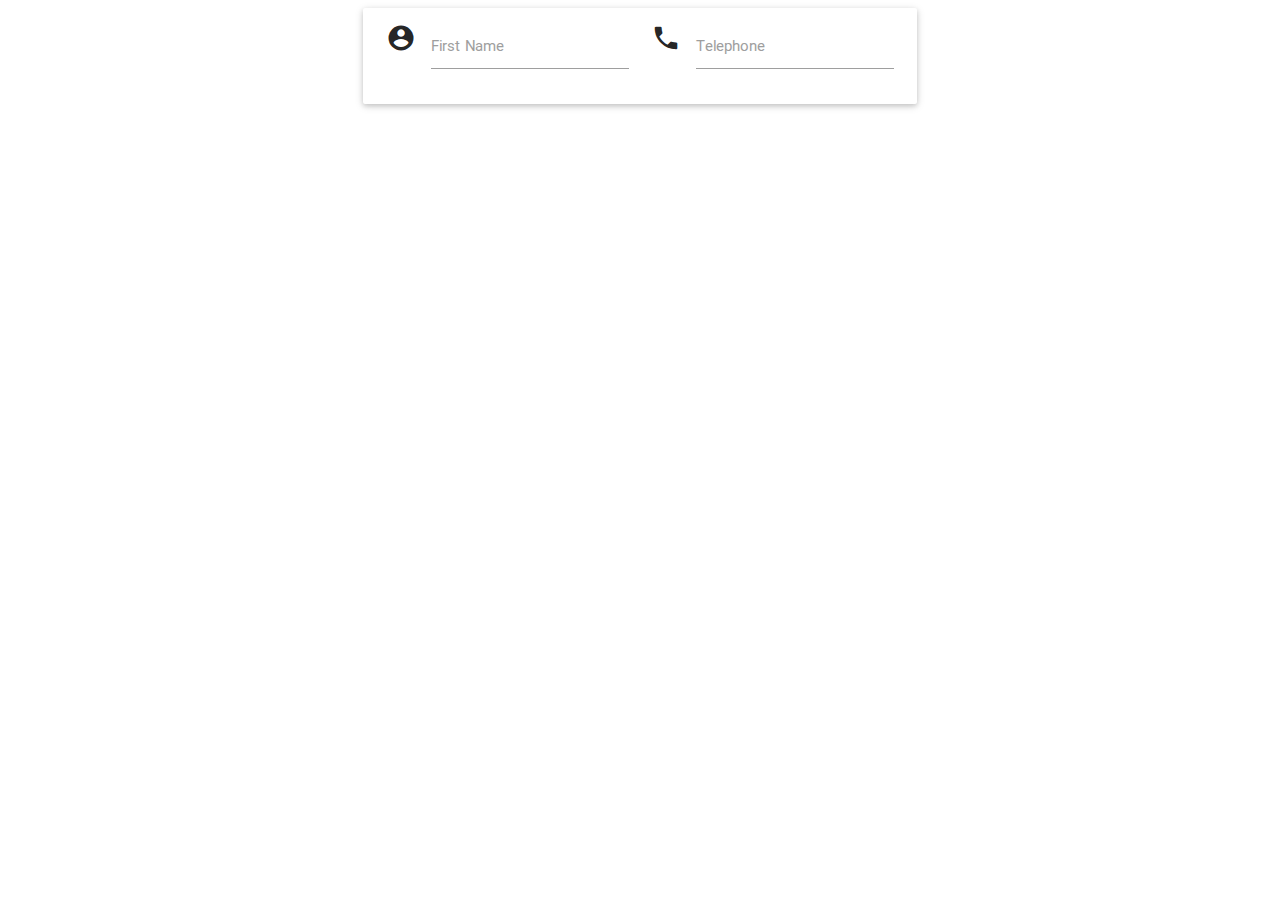
==== newTermin.html @ 2ec467cb "alles" ====
<!DOCTYPE html>
<html>
<head lang="en">
    <meta charset="UTF-8">
    <title></title>
    <!--Import materialize.css-->
    <link href="https://fonts.googleapis.com/icon?family=Material+Icons" rel="stylesheet">
    <link type="text/css" rel="stylesheet" href="css/materialize.min.css" media="screen,projection"/>

    <!--Let browser know website is optimized for mobile-->
    <meta name="viewport" content="width=device-width, initial-scale=1.0"/>
</head>
<body>


<div class="valign-wrapper">
    <div class="row">
        <div class="col">
            <div class="card white" style="">
                <form class="col">
                    <div class="row">
                        <div class="input-field col s6">
                            <i class="material-icons prefix">account_circle</i>
                            <input id="icon_prefix" type="text" class="validate">
                            <label for="icon_prefix">First Name</label>
                        </div>
                        <div class="input-field col s6">
                            <i class="material-icons prefix">phone</i>
                            <input id="icon_telephone" type="tel" class="validate">
                            <label for="icon_telephone">Telephone</label>
                        </div>
                    </div>
                </form>
            </div>
        </div>
    </div>
</div>

<!--Import jQuery before materialize.js-->
<script type="text/javascript" src="https://code.jquery.com/jquery-2.1.1.min.js"></script>
<script type="text/javascript" src="js/materialize.min.js"></script>

</body>
</html>
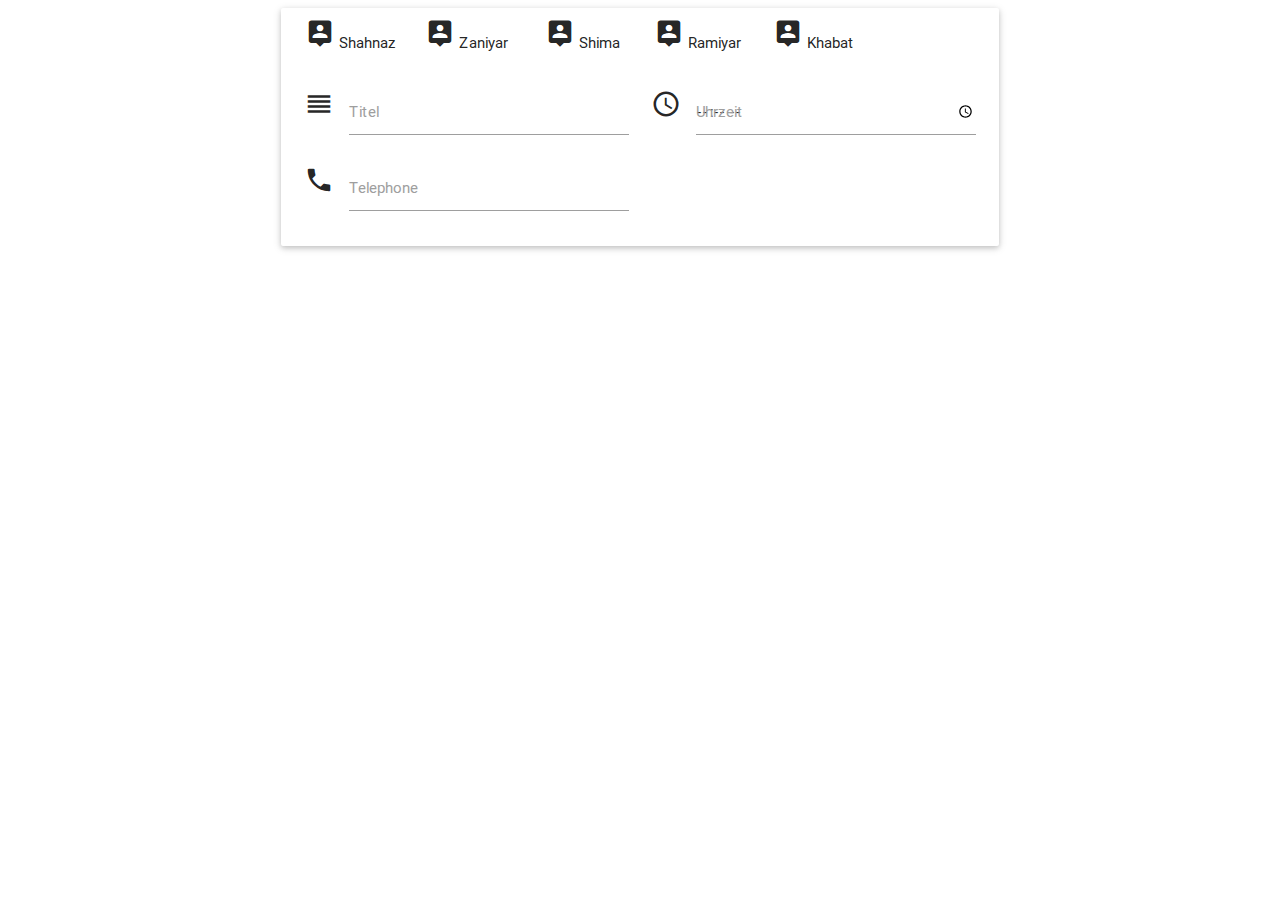
==== commit c5204748: "Formular" ====
--- a/newTermin.html
+++ b/newTermin.html
@@ -6,6 +6,7 @@
     <!--Import materialize.css-->
     <link href="https://fonts.googleapis.com/icon?family=Material+Icons" rel="stylesheet">
     <link type="text/css" rel="stylesheet" href="css/materialize.min.css" media="screen,projection"/>
+    <link type="text/css" rel="stylesheet" href="css/style.css" media="screen,projection"/>
 
     <!--Let browser know website is optimized for mobile-->
     <meta name="viewport" content="width=device-width, initial-scale=1.0"/>
@@ -18,13 +19,40 @@
         <div class="col">
             <div class="card white" style="">
                 <form class="col">
+                    <div class="row" style="margin-top: 10px;">
+                        <div class="col s6 m2 center-align">
+                            <i class="small material-icons person">person_pin</i>
+                            <span>Shahnaz</span>
+                        </div>
+                        <div class="col s6 m2 center-align">
+                            <i class="small material-icons person">person_pin</i>
+                            <span>Zaniyar</span>
+                        </div>
+                        <div class="col s6 m2 center-align">
+                            <i class="small material-icons person">person_pin</i>
+                            <span>Shima</span>
+                        </div>
+                        <div class="col s6 m2 center-align">
+                            <i class="small material-icons person">person_pin</i>
+                            <span>Ramiyar</span>
+                        </div>
+                        <div class="col s6 m2 center-align">
+                            <i class="small material-icons person">person_pin</i>
+                            <span>Khabat</span>
+                        </div>
+                    </div>
                     <div class="row">
-                        <div class="input-field col s6">
-                            <i class="material-icons prefix">account_circle</i>
+                        <div class="input-field col m6 s12">
+                            <i class="material-icons prefix">reorder</i>
                             <input id="icon_prefix" type="text" class="validate">
-                            <label for="icon_prefix">First Name</label>
+                            <label for="icon_prefix">Titel</label>
                         </div>
-                        <div class="input-field col s6">
+                        <div class="input-field col m6 s12">
+                            <i class="material-icons prefix">schedule</i>
+                            <input id="icon_time" type="time" class="validate">
+                            <label for="icon_time">Uhrzeit</label>
+                        </div>
+                        <div class="input-field col m6 s12">
                             <i class="material-icons prefix">phone</i>
                             <input id="icon_telephone" type="tel" class="validate">
                             <label for="icon_telephone">Telephone</label>
@@ -39,6 +67,22 @@
 <!--Import jQuery before materialize.js-->
 <script type="text/javascript" src="https://code.jquery.com/jquery-2.1.1.min.js"></script>
 <script type="text/javascript" src="js/materialize.min.js"></script>
+<script>
+    $(function () {
+        $('.person').on("mouseover", function () {
+            $(this).removeClass('small');
+            $(this).addClass('medium');
+        }).mouseout(function() {
+            $(this).removeClass('medium');
+            $(this).addClass('small');
+        });
 
+        $('.person').on("click", function () {
+            $('.person').removeClass('red lighten-3');
+            $(this).addClass('red lighten-3');
+        })
+
+    });
+</script>
 </body>
 </html>--- a/css/style.css
+++ b/css/style.css
@@ -0,0 +1,7 @@
+.person{
+    -webkit-transition: all .2s;
+    -moz-transition: all .2s;
+    -ms-transition: all .2s;
+    -o-transition: all .2s;
+    transition: all .2s;
+}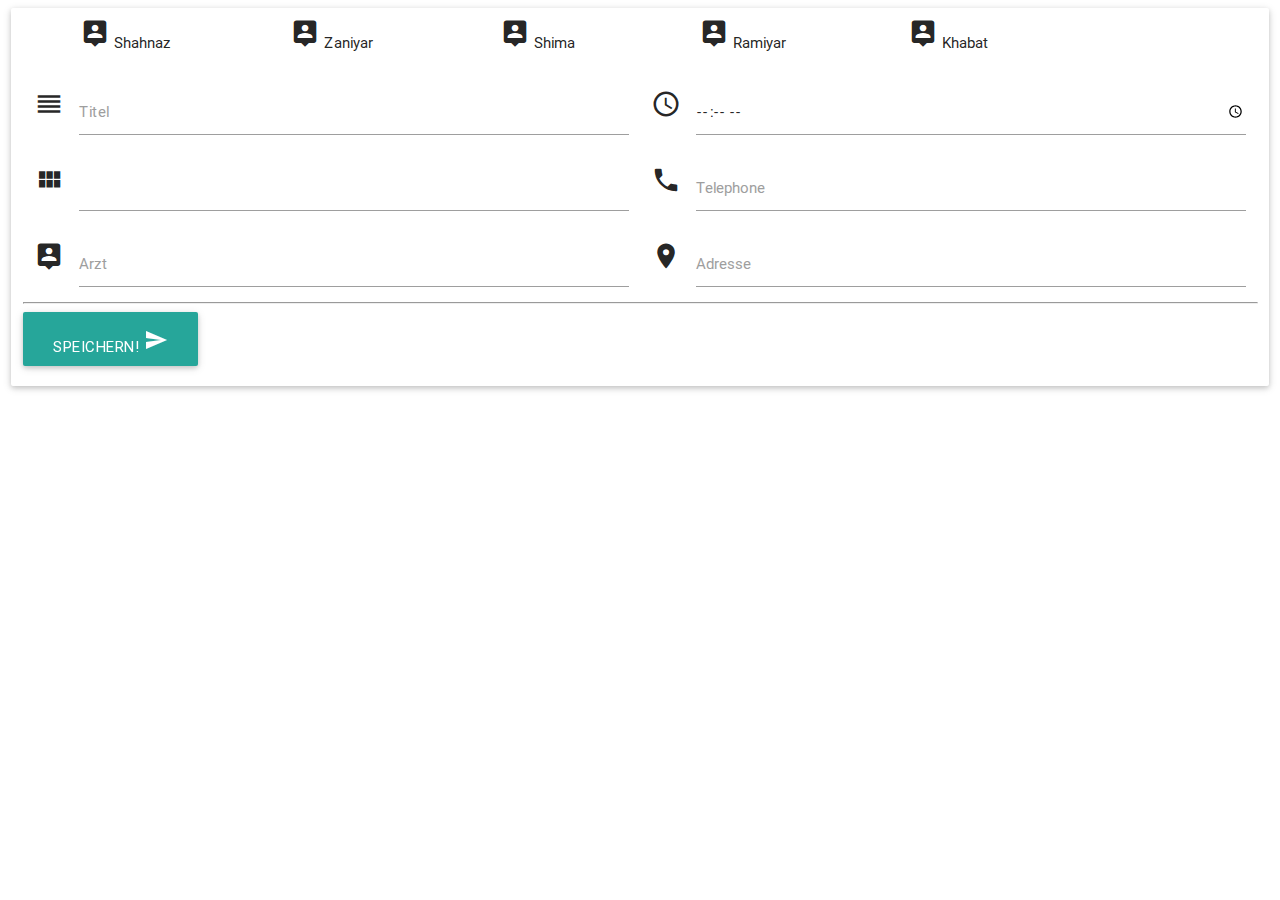
==== commit 1b29d56d: "alles" ====
--- a/newTermin.html
+++ b/newTermin.html
@@ -18,7 +18,7 @@
     <div class="row">
         <div class="col">
             <div class="card white" style="">
-                <form class="col">
+                <form id="formular" class="col">
                     <div class="row" style="margin-top: 10px;">
                         <div class="col s6 m2 center-align">
                             <i class="small material-icons person">person_pin</i>
@@ -44,19 +44,38 @@
                     <div class="row">
                         <div class="input-field col m6 s12">
                             <i class="material-icons prefix">reorder</i>
-                            <input id="icon_prefix" type="text" class="validate">
-                            <label for="icon_prefix">Titel</label>
+                            <input id="titel" type="text" class="validate">
+                            <label for="titel">Titel</label>
                         </div>
                         <div class="input-field col m6 s12">
                             <i class="material-icons prefix">schedule</i>
-                            <input id="icon_time" type="time" class="validate">
-                            <label for="icon_time">Uhrzeit</label>
+                            <input id="uhrzeit" type="time" class="validate">
+                            <label for="uhrzeit"> </label>
+                        </div>
+                        <div class="input-field col m6 s12">
+                            <i class="material-icons prefix">view_module</i>
+                            <input id="datum" type="text" class="validate datepicker">
+                            <label for="datum"> </label>
                         </div>
                         <div class="input-field col m6 s12">
                             <i class="material-icons prefix">phone</i>
-                            <input id="icon_telephone" type="tel" class="validate">
-                            <label for="icon_telephone">Telephone</label>
+                            <input id="telefon" type="tel" class="validate">
+                            <label for="telefon">Telephone</label>
                         </div>
+                        <div class="input-field col m6 s12">
+                            <i class="material-icons prefix">person_pin</i>
+                            <input id="arzt" type="text" class="validate">
+                            <label for="arzt">Arzt</label>
+                        </div>
+                        <div class="input-field col m6 s12">
+                            <i class="material-icons prefix">location_on</i>
+                            <input id="adresse" type="text" class="validate">
+                            <label for="adresse">Adresse</label>
+                        </div>
+                        <hr/>
+                        <button class="btn waves-effect waves-light btn-large" type="submit" name="action">Speichern!
+                            <i class="material-icons">send</i>
+                        </button>
                     </div>
                 </form>
             </div>
@@ -72,7 +91,7 @@
         $('.person').on("mouseover", function () {
             $(this).removeClass('small');
             $(this).addClass('medium');
-        }).mouseout(function() {
+        }).mouseout(function () {
             $(this).removeClass('medium');
             $(this).addClass('small');
         });
@@ -80,7 +99,55 @@
         $('.person').on("click", function () {
             $('.person').removeClass('red lighten-3');
             $(this).addClass('red lighten-3');
+            werName = $(this).next("span").text();
         })
+
+
+        $('.datepicker').pickadate({
+            selectMonths: true, // Creates a dropdown to control month
+            selectYears: 15 // Creates a dropdown of 15 years to control year
+        });
+
+
+        $("#formular").submit(function (event) {
+            // alert( "Handler for .submit() called." );
+            event.preventDefault();
+            //var uhrzeitDatum = new Date($("#datum").val()+","+$("#uhrzeit").val());
+           // var timestamp = '@' + Math.round(uhrzeitDatum.getTime()/1000);
+            var jsonData = {
+                myPostData: {
+                    user: werName,
+                    titel: $("#titel").val(),
+                    datum: $("#datum").val(),
+                    uhrzeit: $("#uhrzeit").val(),
+                    telefon: $("#telefon").val(),
+                    arzt: $("#arzt").val(),
+                    adresse: $("#adresse").val(),
+                    func: "newTermin"
+                }
+            };
+
+            //data = $(this).serialize();
+            var out = JSON.stringify({'myPostData': JSON.stringify(jsonData)});
+            $.ajax({
+                type: 'POST',
+                url: 'newTermin.php',
+                data: jsonData
+            }).done(function (data) {
+                console.log(data);
+                console.log(data.datum_uhrzeit);
+                // show the
+                $('#response').html(data);
+
+            }).fail(function (data) {
+
+                // just in case posting your form failed
+                alert("Posting failed."+data);
+                console.log(data.responseText);
+
+            });
+        });
+
 
     });
 </script>
